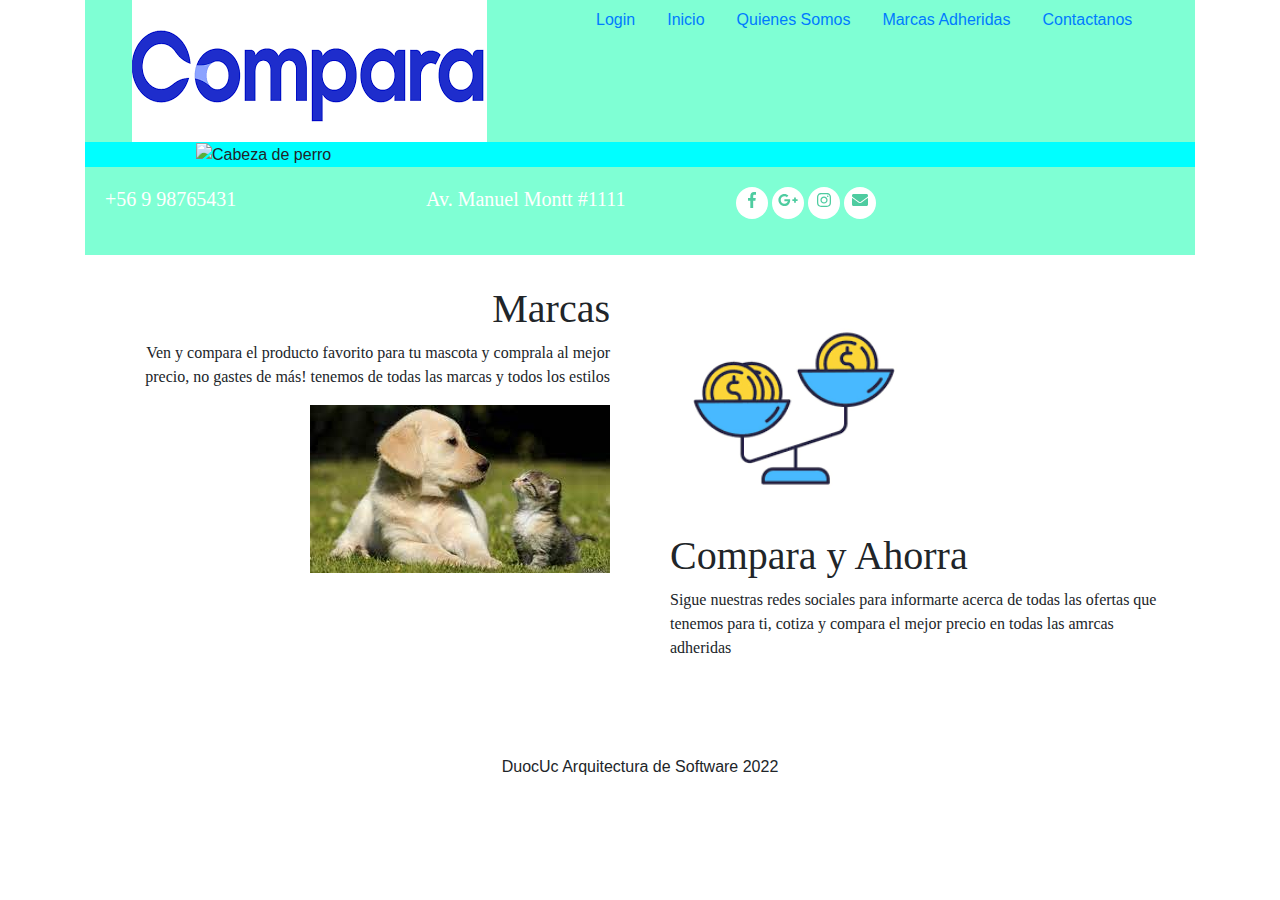
==== index.html @ 4202a5f8 "first commit" ====
<!DOCTYPE html>
<html lang="es">

<head>
    <meta charset="UTF-8">
    <meta name="viewport" content="width=device-width, initial-scale=1.0">
    <meta http-equiv="X-UA-Compatible" content="ie=edge">
    <!-- Bootstrap CSS -->
    <link rel="stylesheet" href="https://stackpath.bootstrapcdn.com/bootstrap/4.3.1/css/bootstrap.min.css" integrity="sha384-ggOyR0iXCbMQv3Xipma34MD+dH/1fQ784/j6cY/iJTQUOhcWr7x9JvoRxT2MZw1T" crossorigin="anonymous">

    <link rel="stylesheet" href="css/estilo.css">
    <title>Compara y Ahorra</title>
</head>

<body>
    <div class="container">
        <div class="header">
            <div class="logo">
                <img src="img/compara.png" alt="LOGO_COMPARA">
            </div>
            <div class="navegacion">
                <ul class="nav justify-content-end">
                    <li class="nav-item">
                        <li class="nav-item">
                            <a class="nav-link" href="paginas/login.html">Login </a>
                        </li>
                        <a class="nav-link active" href="#!">Inicio</a>
                    </li>
                    <li class="nav-item">
                        <a class="nav-link" href="#!">Quienes Somos</a>
                    </li>
                    <li class="nav-item">
                        <a class="nav-link" href="paginas/marcas.html">Marcas Adheridas </a>
                    </li>
                    <li class="nav-item">
                        <a class="nav-link" href="#!">Contactanos</a>
                    </li>
                </ul>
            </div>
        </div>
        
        <section>
            <div class="principal"> 
                <div id="contenedorPerror">
                    <img class="img-fluid" src="img/perro.png" alt="Cabeza de perro">
                </div>
            </div>
        </section>

        <section class="contenido">
            <div class="fono">
                <h5><a>+56 9 98765431</a></h5>
            </div>
            <div class="dirección">
                <h5><a>Av. Manuel Montt #1111 </a></h5>
            </div>
            <div class="redes">
                <ul>
                    <li>
                        <img src="img/icons/facebook-f-brands.svg" alt="facebook" />
                    </li>
                    <li>
                        <img src="img/icons/google-plus-g-brands.svg" alt="google+" />
                    </li>
                    <li>
                        <img src="img/icons/instagram-brands.svg" alt="instagram" />
                    </li>
                    <li>
                        <img src="img/icons/envelope-solid.svg" alt="mail" />
                    </li>
                </ul>
            </div>
        </section>

        <div class="contenedor-inferior">


            <aside class="lateral_1">
                <h1>Marcas</h1>
                <p>Ven y compara el producto favorito para tu mascota y comprala al mejor precio, no gastes de más! tenemos de todas las marcas y todos los estilos</p>
                <img src="img/gatoperro.jpg" alt="animalitos" />
            </aside>
            <aside class="lateral_2">
                <img src="img/logo1.png" alt="compara" />
                <h1>Compara y Ahorra</h1>
                <p>Sigue nuestras redes sociales para informarte acerca de todas las ofertas que tenemos para ti, cotiza y compara el mejor precio en todas las amrcas adheridas</p>
            </aside><br>

        </div>

        <footer class="footer">
            DuocUc  Arquitectura de Software 2022
        </footer>

        <!-- este es el div del container general-->
    </div>




    <script src="https://code.jquery.com/jquery-3.3.1.slim.min.js" integrity="sha384-q8i/X+965DzO0rT7abK41JStQIAqVgRVzpbzo5smXKp4YfRvH+8abtTE1Pi6jizo" crossorigin="anonymous"></script>
    <script src="https://cdnjs.cloudflare.com/ajax/libs/popper.js/1.14.7/umd/popper.min.js" integrity="sha384-UO2eT0CpHqdSJQ6hJty5KVphtPhzWj9WO1clHTMGa3JDZwrnQq4sF86dIHNDz0W1" crossorigin="anonymous"></script>
    <script src="https://stackpath.bootstrapcdn.com/bootstrap/4.3.1/js/bootstrap.min.js" integrity="sha384-JjSmVgyd0p3pXB1rRibZUAYoIIy6OrQ6VrjIEaFf/nJGzIxFDsf4x0xIM+B07jRM" crossorigin="anonymous"></script>
</body>

</html>
---- css/estilo.css ----
.header {
    background-color: aquamarine;
    display: flex;
    justify-content: space-around;
}

.navegacion {
    float: right;
}

#contenedorPerror {
    width: 80%;
    height: auto;
    display: block;
    margin: auto;
    background-color: aqua;
}

.abajo_del_perro {
    display: flex;
    justify-content: space-around;
}

.contenido {
    display: flex;
    background-color: aquamarine;
    color: white;
    width: 100%;
    padding: 20px;
    font-family: verdana;
    font-weight: bold;
}

.principal {
    background-color: aqua;
}

.fono {
    width: 30%;
}

.rescate {
    width: 40%;
    text-align: center;
}

.redes {
    width: 30%;
    text-align: center;
}

.redes ul li {
    background-color: white;
    border-radius: 50%;
    width: 32px;
    height: 32px;
    display: inline-block;
}

.redes img {
    height: 16px;
}

.lateral_1, .lateral_2 {
    width: 50%;
    height: 500px;
    padding: 30px;
    background-color: white;
    font-family: verdana;
}

.lateral_1 {
    text-align: right;
}

.lateral_2 img {
    width: 50%;
}

.contenedor-inferior {
    display: flex;
}

.footer {
    text-align: center;
}

@media screen and (max-width:720px) {
    .header {
        flex-direction: column;
    }
    .footer {
        display: none;
    }
}
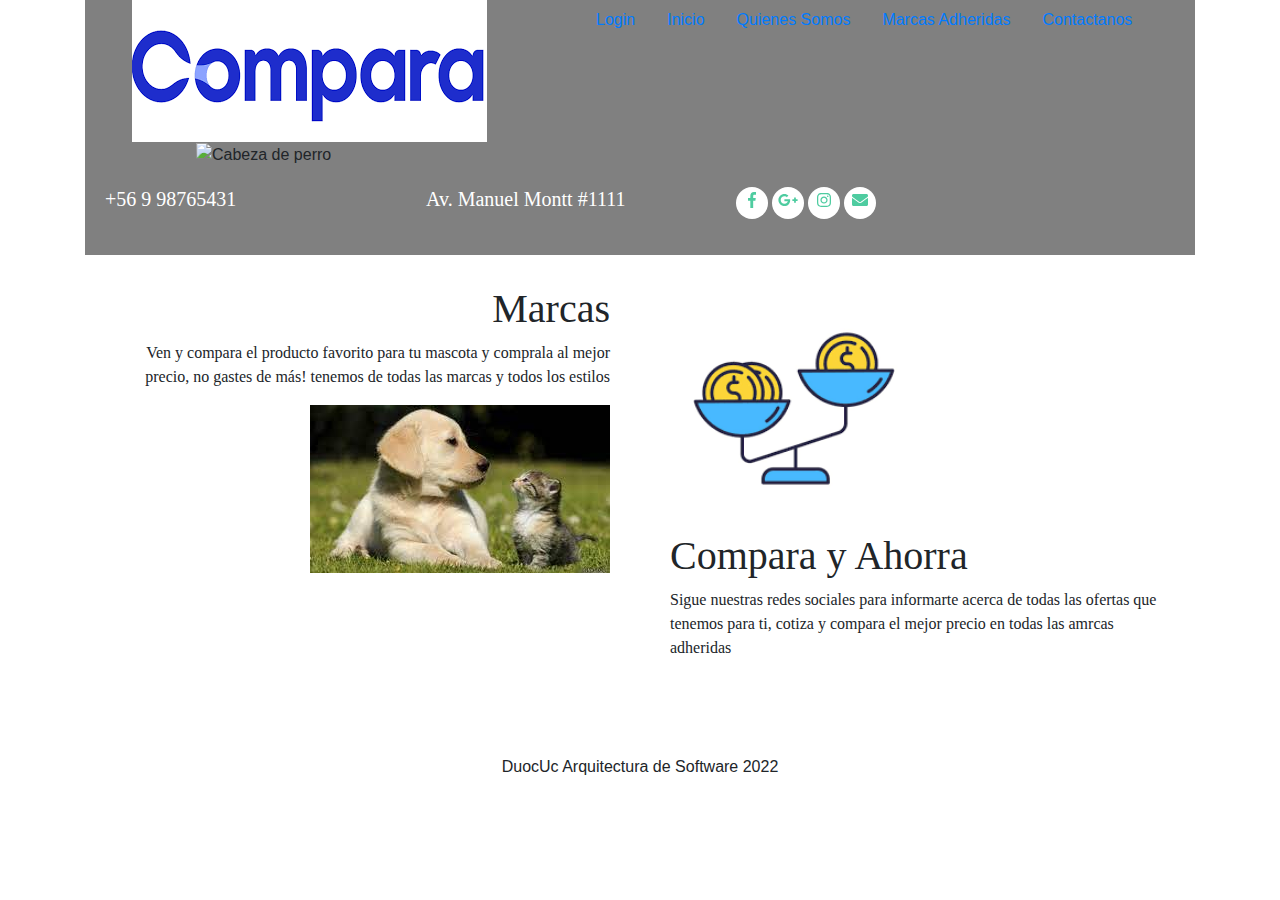
==== commit bd0a3501: "hfc" ====
--- a/index.html
+++ b/index.html
@@ -33,7 +33,7 @@
                         <a class="nav-link" href="paginas/marcas.html">Marcas Adheridas </a>
                     </li>
                     <li class="nav-item">
-                        <a class="nav-link" href="#!">Contactanos</a>
+                        <a class="nav-link" href="paginas/contactanos.html">Contactanos</a>
                     </li>
                 </ul>
             </div>
--- a/css/estilo.css
+++ b/css/estilo.css
@@ -1,5 +1,5 @@
 .header {
-    background-color: aquamarine;
+    background-color: gray;
     display: flex;
     justify-content: space-around;
 }
@@ -13,7 +13,7 @@
     height: auto;
     display: block;
     margin: auto;
-    background-color: aqua;
+    background-color: gray;
 }
 
 .abajo_del_perro {
@@ -23,7 +23,7 @@
 
 .contenido {
     display: flex;
-    background-color: aquamarine;
+    background-color: gray;
     color: white;
     width: 100%;
     padding: 20px;
@@ -32,7 +32,7 @@
 }
 
 .principal {
-    background-color: aqua;
+    background-color: gray;
 }
 
 .fono {
